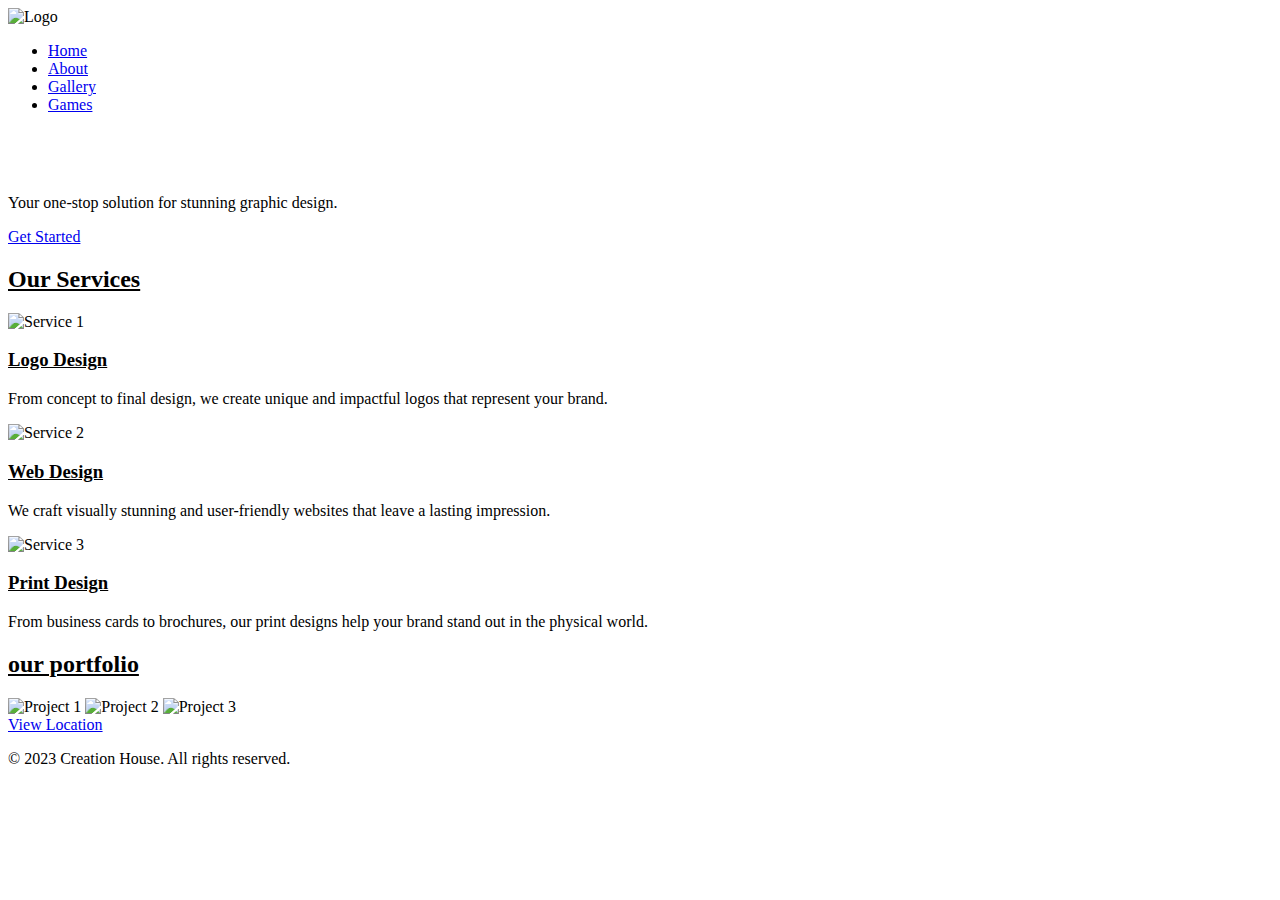
==== index.html @ 5e835996 "added index.html" ====
<!DOCTYPE html>
<html lang="en">
<head>
  <meta charset="UTF-8">
  <meta name="viewport" content="width=device-width, initial-scale=1.0">
  <title>Creation House - Graphic Design Agency</title>
  <link rel="stylesheet" href="styles.css">

</head>

<body>

    <header class="header">
        <div class="logo">
            <img src="logo.png" alt="Logo">
        </div>
        <nav class="navbar">
            <ul>
                <li><a href="index.html">Home</a></li>
                <li><a href="about.html">About</a></li>
                <li><a href="gallery.html">Gallery</a></li>
                <li><a href="games.html">Games</a></li>
            </ul>
        </nav>
    </header>
  <main>
    <section class="hero">
  <h1 style="color:white">Welcome to Creation House</h1>
      <p>Your one-stop solution for stunning graphic design.</p>
      <a href="intro.mp4" class="cta-button">Get Started</a>

    </section>

    <section class="services">
      <h2><u>Our Services</u></h2>
      <div class="service">
        <img src="g1.jpg" alt="Service 1">
        <h3><u>Logo Design</u></h3>
        <p>From concept to final design, we create unique and impactful logos that represent your brand.</p>
      </div>
      <div class="service">
        <img src="g2.jpg" alt="Service 2">
          <h3><u>Web Design</u></h3>
        <p>We craft visually stunning and user-friendly websites that leave a lasting impression.</p>
      </div>
      <div class="service">
        <img src="g3.jpg" alt="Service 3">
        <h3><u>Print Design</u></h3>
        <p>From business cards to brochures, our print designs help your brand stand out in the physical world.</p>
      </div>
    </section>

    <section class="portfolio">
      <h2><u>our portfolio</u></h2>
      <div class="gallery">
        <img src="g4.jpg" alt="Project 1">
        <img src="g5.jpg" alt="Project 2">
        <img src="g6.jpg" alt="Project 3">
      </div>
    </section>
  </main>

  <!-- Footer -->
  <footer>
    <a href="https://www.google.com/maps/place/Creation+House,+E+-+W+Hwy,+Birtamode+57204/@26.6412369,87.9899904,15z/data=!4m6!3m5!1s0x39e5bbf619c04cc3:0xd5ad17922628fde0!8m2!3d26.6412369!4d87.9899904!16s%2Fg%2F11pm3flmm4" class="btn">View Location</a>
    <p>&copy; 2023 Creation House. All rights reserved.</p>
  </footer>


</body>

</html>
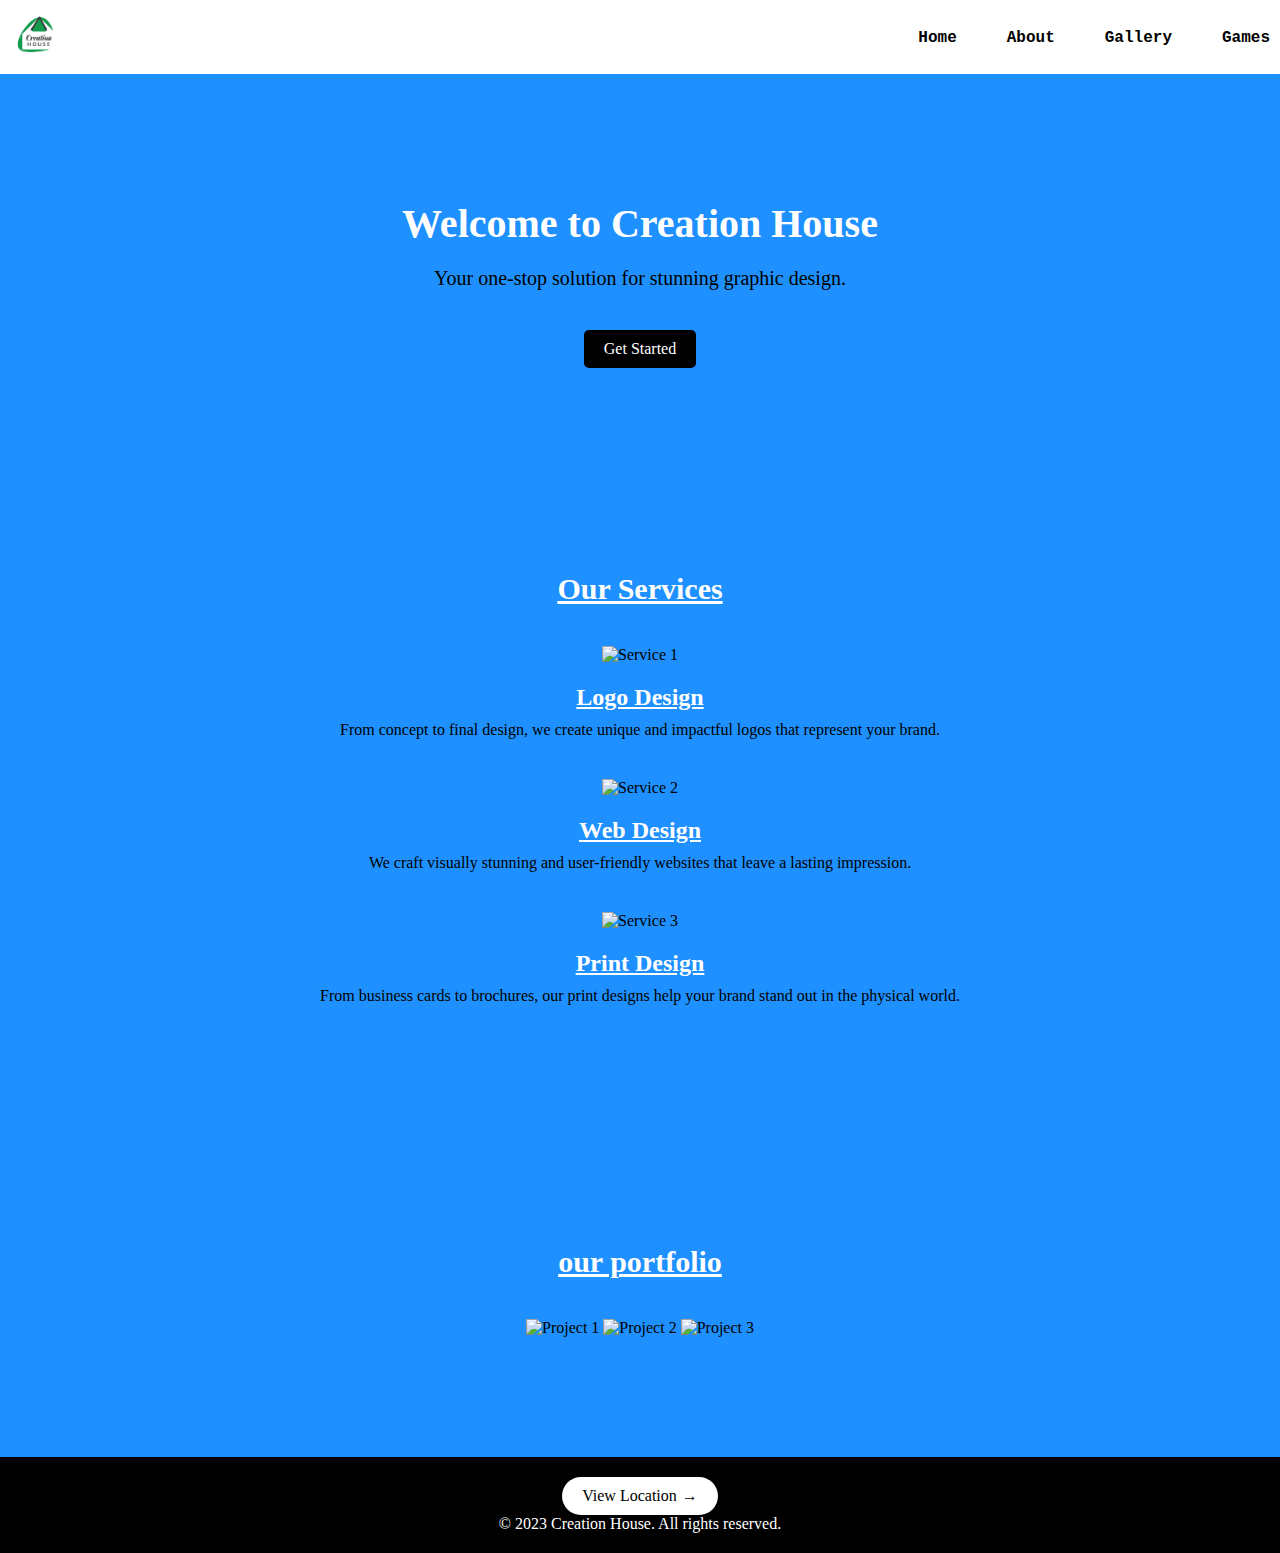
==== commit 4cfd3b88: "Update index.html" ====
--- a/index.html
+++ b/index.html
@@ -34,17 +34,17 @@
     <section class="services">
       <h2><u>Our Services</u></h2>
       <div class="service">
-        <img src="g1.jpg" alt="Service 1">
+        <img src="img1.jpg" alt="Service 1">
         <h3><u>Logo Design</u></h3>
         <p>From concept to final design, we create unique and impactful logos that represent your brand.</p>
       </div>
       <div class="service">
-        <img src="g2.jpg" alt="Service 2">
+        <img src="img2.jpg" alt="Service 2">
           <h3><u>Web Design</u></h3>
         <p>We craft visually stunning and user-friendly websites that leave a lasting impression.</p>
       </div>
       <div class="service">
-        <img src="g3.jpg" alt="Service 3">
+        <img src="img3.jpg" alt="Service 3">
         <h3><u>Print Design</u></h3>
         <p>From business cards to brochures, our print designs help your brand stand out in the physical world.</p>
       </div>
@@ -53,9 +53,9 @@
     <section class="portfolio">
       <h2><u>our portfolio</u></h2>
       <div class="gallery">
-        <img src="g4.jpg" alt="Project 1">
-        <img src="g5.jpg" alt="Project 2">
-        <img src="g6.jpg" alt="Project 3">
+        <img src="img4.jpg" alt="Project 1">
+        <img src="img5.jpg" alt="Project 2">
+        <img src="img6.jpg" alt="Project 3">
       </div>
     </section>
   </main>
--- a/styles.css
+++ b/styles.css
@@ -0,0 +1,257 @@
+/* Reset some default styles */
+* {
+    box-sizing: border-box;
+    margin: 0;
+    padding: 0;
+  }
+  
+  /* Set the lime, black, and white colors */
+  body {
+    background-color:dodgerblue;
+    color: black;
+    animation-name:wow;
+    animation-duration:10s; 
+    animation-iteration-count:1;
+    animation-fill-mode:forwards;
+  }
+  
+  @keyframes wow{
+    0%{background-color:dodgerblue}
+    25%{background-color:#ff5e5e}
+    50%{background-color:#26bbed}
+    75%{background-color:#eb8531}
+    100%{background-color:#32d972}
+  }
+  
+  h2{color:white}
+  h3{color:white}
+  
+  
+  main {
+    padding-top: 100px;
+    text-align: center;
+  }
+  
+  .hero {
+    padding: 100px;
+  }
+  
+  .hero h1 {
+    font-size: 40px;
+    margin-bottom: 20px;
+  }
+  
+  .hero p {
+    font-size: 20px;
+    margin-bottom: 40px;
+  }
+  
+  p{font-family:verdana}
+  
+  .cta-button {
+    display: inline-block;
+    background-color: black;
+    color: white;
+    padding: 15px 30px;
+    font-size: 18px;
+    text-decoration: none;
+    border-radius: 5px;
+  }
+  
+  .services {
+    padding: 100px;
+  }
+  
+  .services h2 {
+    font-size: 30px;
+    margin-bottom: 40px;
+  }
+  
+  .service {
+    margin-bottom: 40px;
+  }
+  
+  .service img {
+    width: 200px;
+    margin-bottom: 20px;
+  }
+  
+  .service h3 {
+    font-size: 24px;
+    margin-bottom: 10px;
+  }
+  
+  .service p {
+    font-size: 16px;
+  }
+  
+  .portfolio {
+    padding: 100px;
+  }
+  
+  .portfolio h2 {
+    font-size: 30px;
+    margin-bottom: 40px;
+  }
+  
+  .gallery img {
+    width: 300px;
+    margin-bottom: 20px;
+  }
+  
+  /* Footer Styles */
+  footer {
+    background-color: black;
+    color: white;
+    padding: 20px;
+    text-align: center;
+  }
+  /* ... Existing CSS code ... */
+  
+  .cta-button {
+    display: inline-block;
+    background-color: black;
+    color: white;
+    padding: 15px 30px;
+    font-size: 18px;
+    text-decoration: none;
+    border-radius: 5px;
+    transition: transform 0.3s ease, background-color 0.3s ease;
+  }
+  
+  .cta-button:hover {
+    transform: scale(1.05);
+    background-color:white;
+    color:black
+  }
+  
+  
+          .btn {
+              display: inline-block;
+              padding: 10px 20px;
+              background-color:#fff;
+              color:black;
+              text-decoration: none;
+              position: relative;
+              border-radius:20px;
+              transition:0.3s
+          }
+  
+          .btn:hover {
+              background-color:white;
+              color:black;
+              opacity:0.5;
+          }
+  
+          .btn::after {
+              content: "\2192";
+              margin-left: 5px;
+          }
+  
+  /* Reset default margin and padding */
+  * {
+      margin: 0;
+      padding: 0;
+  }
+  
+  /* Style the header */
+  .header {
+      position: fixed;
+      top: 0;
+      left: 0;
+      width: 100%;
+      background-color: white;
+      display: flex;
+      align-items: center;
+      justify-content: space-between;
+      padding: 10px;
+      color: black;
+      z-index: 999; /* Set a high z-index to ensure it appears on top */
+  }
+  
+  .logo img {
+      height: 50px;
+  }
+  
+  /* Style the navigation menu */
+  .navbar ul {
+      list-style-type: none;
+      margin: 0;
+      padding:0;
+      display: flex;
+  }
+  
+  .navbar li {
+      margin-left: 10px;
+      padding-left: 40px;
+  }
+  
+  .navbar li a {
+      font-family:courier;
+      color: black;
+      text-decoration: none;
+      position: relative;
+      font-weight:bold
+  }
+  
+  .navbar li a:hover {
+      text-decoration: none;
+  }
+  
+  .navbar li a::after {
+      content: '';
+      position: absolute;
+      width: 100%;
+      height: 2px;
+      background-color:#07de6f;
+      bottom: -2px;
+      left: 50%;
+      transform: translateX(-50%) scaleX(0);
+      transform-origin: center;
+      transition: transform 0.3s ease-in-out;
+  }
+  
+  .navbar li a:hover::after {
+      transform: translateX(-50%) scaleX(1);
+  }
+  
+          /* Define the button styles */
+          .hero a {
+              display: inline-block;
+              padding: 10px 20px;
+              font-size: 16px;
+              background-color: black;
+              color: #fff;
+              border: none;
+              border-radius: 5px;
+              cursor: pointer;
+              position: relative;
+              overflow: hidden;
+              transition: transform 0.3s, box-shadow 0.3s;
+          }
+  
+          /* Define the neon effect */
+          .hero a::before {
+              content: "";
+              position: absolute;
+              top: 0;
+              left: -100%;
+              width: 100%;
+              height: 100%;
+              background-color: black;
+              opacity: 0.8;
+              transform: scaleX(0);
+              transition: transform 0.3s;
+              z-index: -1;
+          }
+  
+          /* Button hover effect */
+          .hero a:hover {
+              transform: scale(1.05);
+              box-shadow: 0 0 10px white;
+          }
+  
+          /* Neon effect on hover */
+          .hero a:hover::before {
+              transform: scaleX(1);
+          }
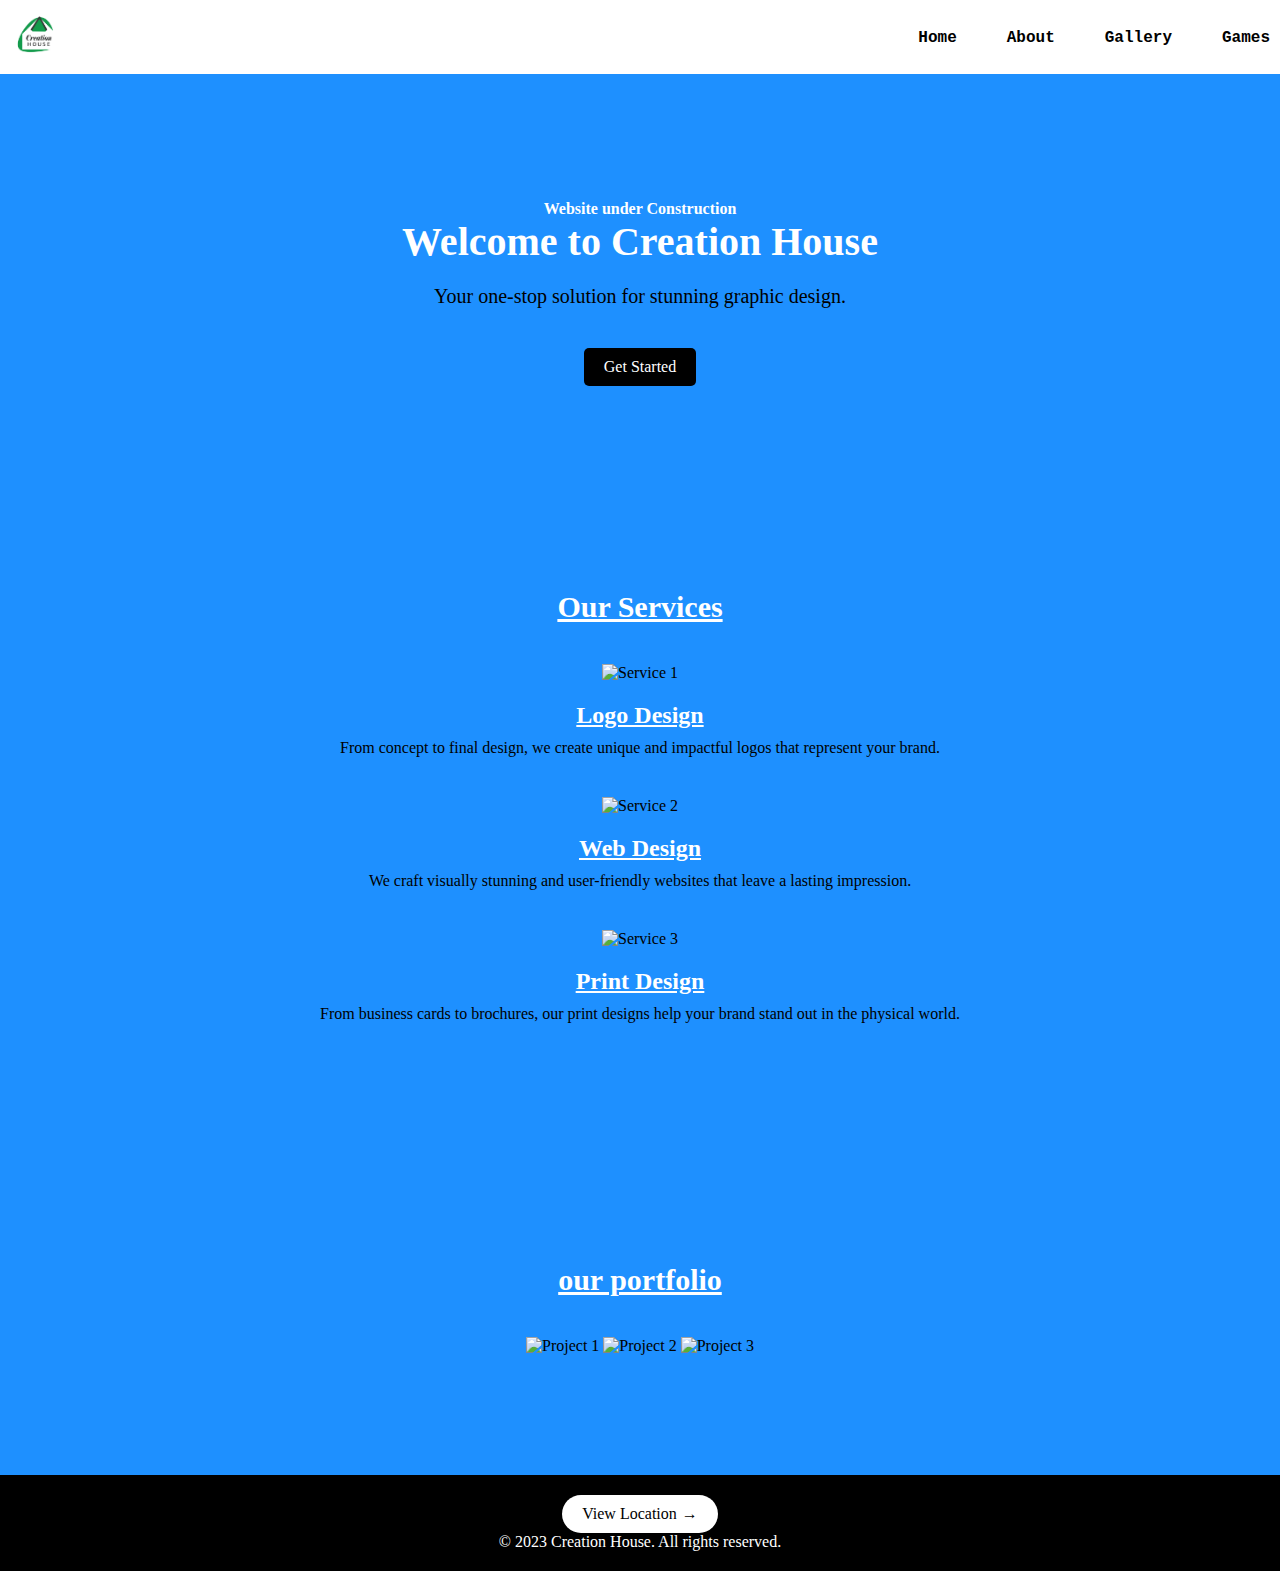
==== commit c6b5e653: "Update index.html" ====
--- a/index.html
+++ b/index.html
@@ -24,7 +24,8 @@
         </nav>
     </header>
   <main>
-    <section class="hero">
+    <section class="hero">
+<h4 style="color:white"> Website under Construction</h4>
   <h1 style="color:white">Welcome to Creation House</h1>
       <p>Your one-stop solution for stunning graphic design.</p>
       <a href="intro.mp4" class="cta-button">Get Started</a>
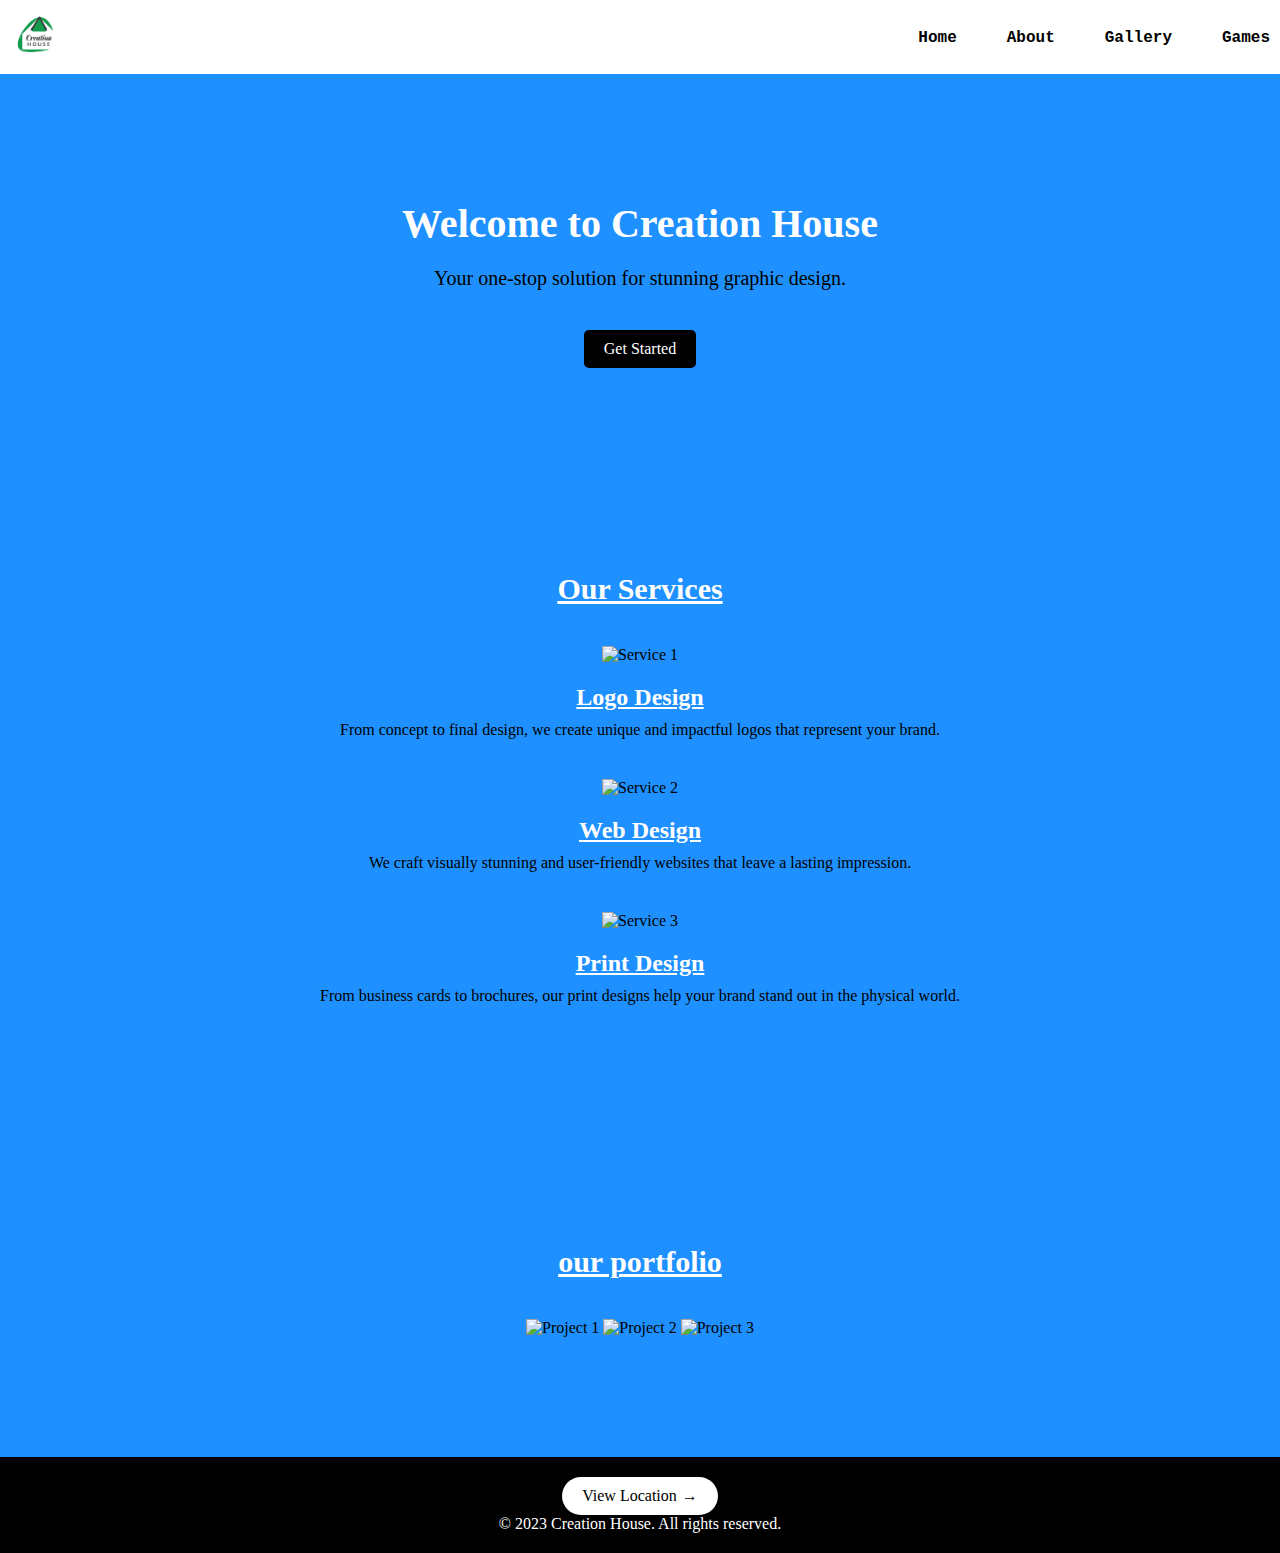
==== commit 6e5503a9: "Update index.html" ====
--- a/index.html
+++ b/index.html
@@ -24,8 +24,7 @@
         </nav>
     </header>
   <main>
-    <section class="hero">
-<h4 style="color:white"> Website under Construction</h4>
+    <section class="hero">
   <h1 style="color:white">Welcome to Creation House</h1>
       <p>Your one-stop solution for stunning graphic design.</p>
       <a href="intro.mp4" class="cta-button">Get Started</a>
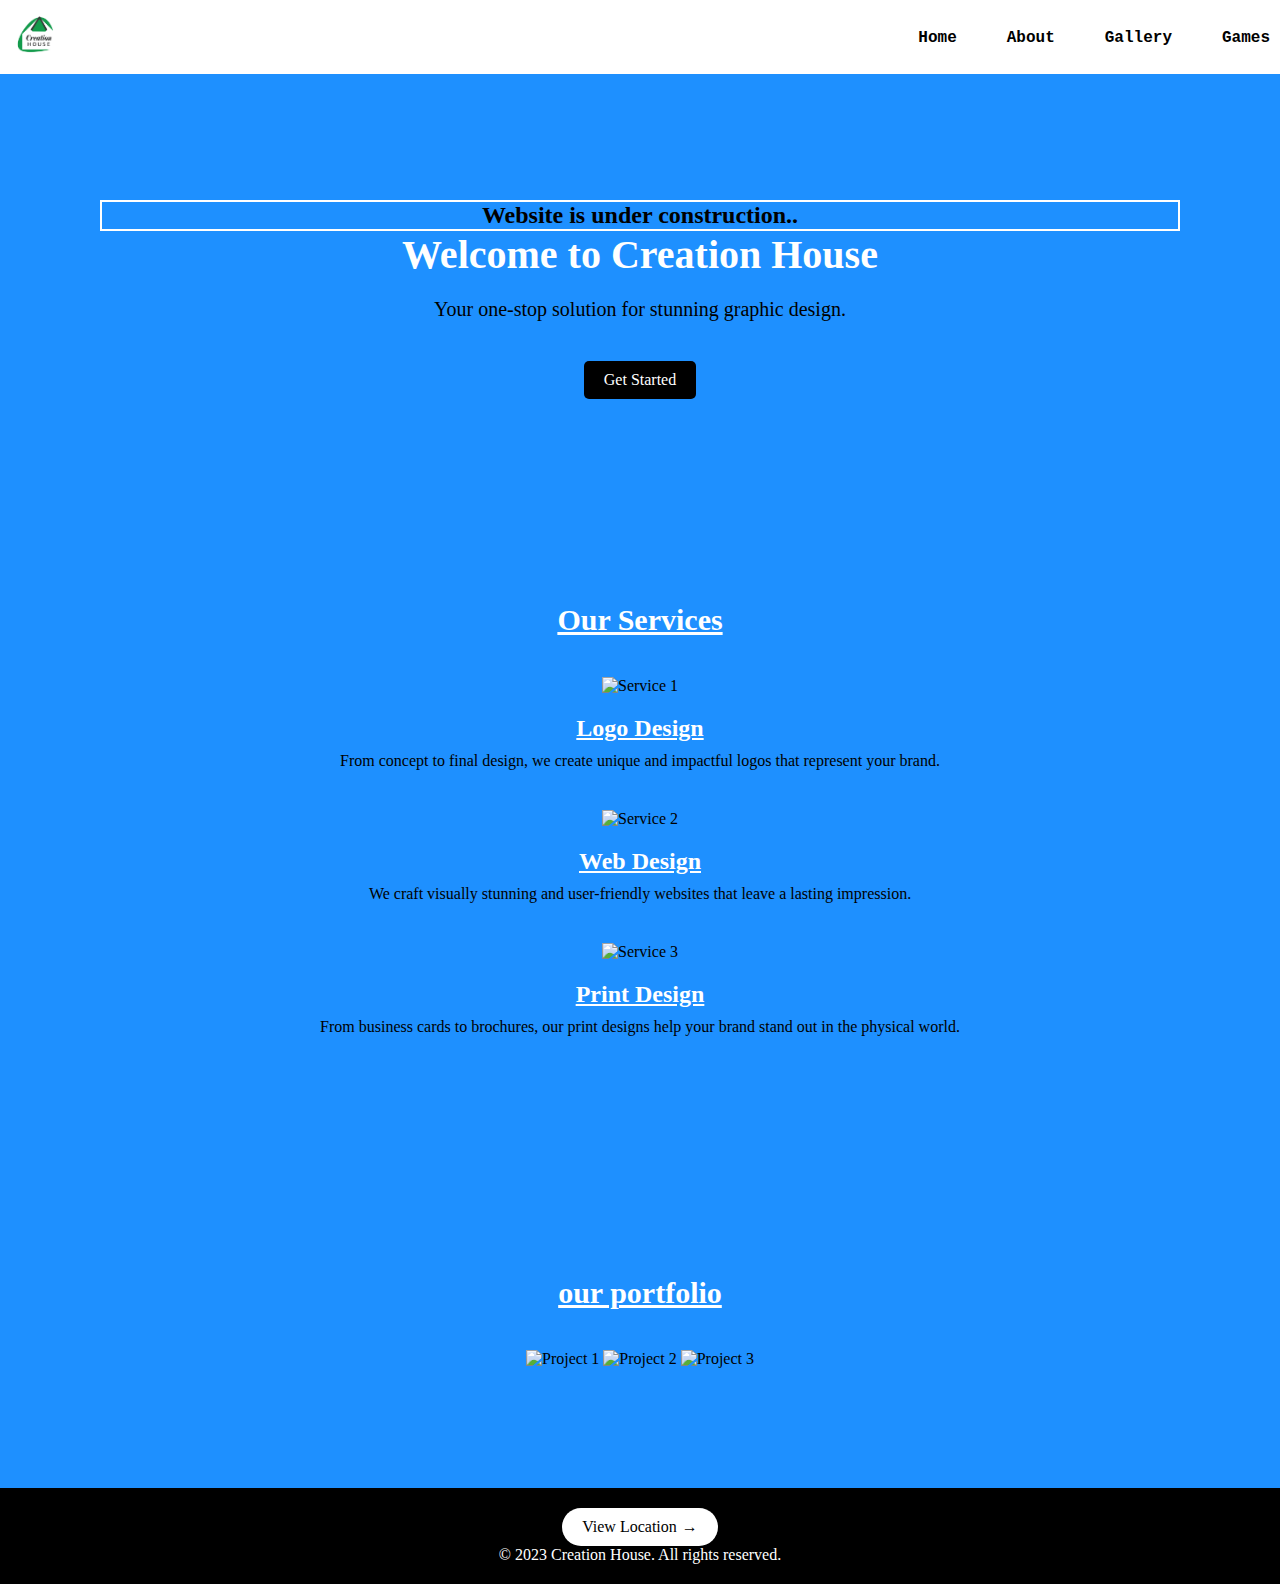
==== commit 9fb394b8: "Update index.html" ====
--- a/index.html
+++ b/index.html
@@ -24,7 +24,10 @@
         </nav>
     </header>
   <main>
-    <section class="hero">
+    <section class="hero">
+   <div class="const">
+      <h2>Website is under construction..</h2>
+    </div>
   <h1 style="color:white">Welcome to Creation House</h1>
       <p>Your one-stop solution for stunning graphic design.</p>
       <a href="intro.mp4" class="cta-button">Get Started</a>
--- a/styles.css
+++ b/styles.css
@@ -255,3 +255,5 @@
           .hero a:hover::before {
               transform: scaleX(1);
           }
+        .const h2{color:black;border:2px solid white;transition:0.3s}
+        .const h2:hover{border:2px solid black;transform:scale(1.1)}